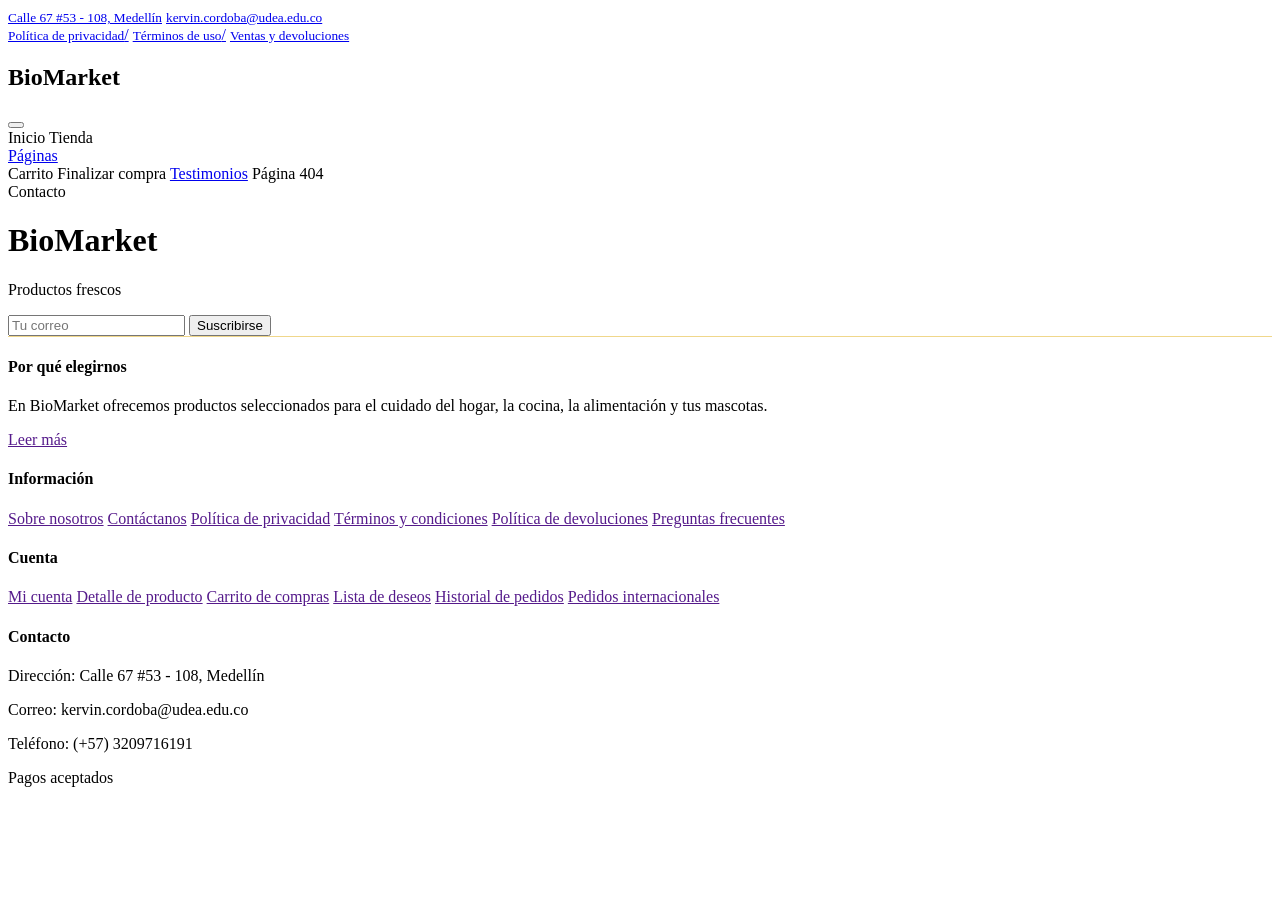
==== src/main/resources/templates/fragments.html @ 8571b7a6 "Initial commit" ====
<!DOCTYPE html>
<html lang="es" xmlns:th="http://www.thymeleaf.org">

<body>
    <div th:fragment="header(activePage)">
        <!-- Navbar start -->
        <div class="container-fluid fixed-top">
            <div class="container topbar bg-primary d-none d-lg-block">
                <div class="d-flex justify-content-between">
                    <div class="top-info ps-2">
                        <small class="me-3"><i class="fas fa-map-marker-alt me-2 text-secondary"></i> <a href="#"
                                class="text-white">Calle 67 #53 - 108, Medellín</a></small>
                        <small class="me-3"><i class="fas fa-envelope me-2 text-secondary"></i><a href="#"
                                class="text-white">kervin.cordoba@udea.edu.co</a></small>
                    </div>
                    <div class="top-link pe-2">
                        <a href="#" class="text-white"><small class="text-white mx-2">Política de privacidad</small>/</a>
                        <a href="#" class="text-white"><small class="text-white mx-2">Términos de uso</small>/</a>
                        <a href="#" class="text-white"><small class="text-white ms-2">Ventas y devoluciones</small></a>
                    </div>
                </div>
            </div>
            <div class="container px-0">
                <nav class="navbar navbar-light bg-white navbar-expand-xl">
                    <a th:href="@{/}" class="navbar-brand">
                        <h1 class="text-primary display-6">BioMarket</h1>
                    </a>
                    <button class="navbar-toggler py-2 px-3" type="button" data-bs-toggle="collapse"
                        data-bs-target="#navbarCollapse">
                        <span class="fa fa-bars text-primary"></span>
                    </button>
                    <div class="collapse navbar-collapse bg-white" id="navbarCollapse">
                        <div class="navbar-nav mx-auto">
                            <a th:href="@{/}" class="nav-item nav-link"
                                th:classappend="${activePage == 'home'} ? ' active' : ''">Inicio</a>
                            <a th:href="@{/shop}" class="nav-item nav-link"
                                th:classappend="${activePage == 'shop'} ? ' active' : ''">Tienda</a>

                            <div class="nav-item dropdown">
                                <a href="#" class="nav-link dropdown-toggle" data-bs-toggle="dropdown"
                                    th:classappend="${activePage == 'cart' || activePage == 'checkout' || activePage == 'testimonial' || activePage == '404'} ? ' active' : ''">Páginas</a>
                                <div class="dropdown-menu m-0 bg-secondary rounded-0">
                                    <a th:href="@{/cart}" class="dropdown-item"
                                        th:classappend="${activePage == 'cart'} ? ' active' : ''">Carrito</a>
                                    <a th:href="@{/checkout}" class="dropdown-item"
                                        th:classappend="${activePage == 'checkout'} ? ' active' : ''">Finalizar compra</a>
                                    <a href="testimonial.html" class="dropdown-item"
                                        th:classappend="${activePage == 'testimonial'} ? ' active' : ''">Testimonios</a>
                                    <a th:href="@{/404}" class="dropdown-item"
                                        th:classappend="${activePage == '404'} ? ' active' : ''">Página 404</a>
                                </div>
                            </div>
                            <a th:href="@{/contact}" class="nav-item nav-link"
                                th:classappend="${activePage == 'contact'} ? ' active' : ''">Contacto</a>
                        </div>
                        <div class="d-flex m-3 me-0">
                            <a th:href="@{/cart}" class="position-relative me-4 my-auto">
                                <i class="fa fa-shopping-bag fa-2x"></i>
                            </a>
                        </div>
                    </div>
                </nav>
            </div>
        </div>
        <!-- Navbar End -->
    </div>

    <th:block th:fragment="footer">
        <!-- Footer Start -->
        <div class="container-fluid bg-dark text-white-50 footer pt-5 mt-5">
            <div class="container py-5">
                <div class="pb-4 mb-4" style="border-bottom: 1px solid rgba(226, 175, 24, 0.5) ;">
                    <div class="row g-4">
                        <div class="col-lg-3">
                            <a th:href="@{/}">
                                <h1 class="text-primary mb-0">BioMarket</h1>
                                <p class="text-secondary mb-0">Productos frescos</p>
                            </a>
                        </div>
                        <div class="col-lg-6">
                            <div class="position-relative mx-auto">
                                <input class="form-control border-0 w-100 py-3 px-4 rounded-pill" type="email"
                                    placeholder="Tu correo">
                                <button type="submit"
                                    class="btn btn-primary border-0 border-secondary py-3 px-4 position-absolute rounded-pill text-white"
                                    style="top: 0; right: 0;">Suscribirse</button>
                            </div>
                        </div>
                        <div class="col-lg-3">
                            <div class="d-flex justify-content-end pt-3">
                                <a class="btn  btn-outline-secondary me-2 btn-md-square rounded-circle" href=""><i
                                        class="fab fa-twitter"></i></a>
                                <a class="btn btn-outline-secondary me-2 btn-md-square rounded-circle" href=""><i
                                        class="fab fa-facebook-f"></i></a>
                                <a class="btn btn-outline-secondary me-2 btn-md-square rounded-circle" href=""><i
                                        class="fab fa-youtube"></i></a>
                                <a class="btn btn-outline-secondary btn-md-square rounded-circle" href=""><i
                                        class="fab fa-linkedin-in"></i></a>
                            </div>
                        </div>
                    </div>
                </div>
                <div class="row g-5">
                    <div class="col-lg-3 col-md-6">
                        <div class="footer-item">
                            <h4 class="text-light mb-3">Por qué elegirnos</h4>
                            <p class="mb-4">En BioMarket ofrecemos productos seleccionados para el cuidado del hogar, la cocina, la alimentación y tus mascotas.</p>
                            <a href="" class="btn border-secondary py-2 px-4 rounded-pill text-primary">Leer más</a>
                        </div>
                    </div>
                    <div class="col-lg-3 col-md-6">
                        <div class="d-flex flex-column text-start footer-item">
                            <h4 class="text-light mb-3">Información</h4>
                            <a class="btn-link" href="">Sobre nosotros</a>
                            <a class="btn-link" href="">Contáctanos</a>
                            <a class="btn-link" href="">Política de privacidad</a>
                            <a class="btn-link" href="">Términos y condiciones</a>
                            <a class="btn-link" href="">Política de devoluciones</a>
                            <a class="btn-link" href="">Preguntas frecuentes</a>
                        </div>
                    </div>
                    <div class="col-lg-3 col-md-6">
                        <div class="d-flex flex-column text-start footer-item">
                            <h4 class="text-light mb-3">Cuenta</h4>
                            <a class="btn-link" href="">Mi cuenta</a>
                            <a class="btn-link" href="">Detalle de producto</a>
                            <a class="btn-link" href="">Carrito de compras</a>
                            <a class="btn-link" href="">Lista de deseos</a>
                            <a class="btn-link" href="">Historial de pedidos</a>
                            <a class="btn-link" href="">Pedidos internacionales</a>
                        </div>
                    </div>
                    <div class="col-lg-3 col-md-6">
                        <div class="footer-item">
                            <h4 class="text-light mb-3">Contacto</h4>
                            <p>Dirección: Calle 67 #53 - 108, Medellín</p>
                            <p>Correo: kervin.cordoba@udea.edu.co</p>
                            <p>Teléfono: (+57) 3209716191</p>
                            <p>Pagos aceptados</p>
                            <img th:src="@{/img/payment.png}" class="img-fluid" alt="">
                        </div>
                    </div>
                </div>
            </div>
        </div>
        <!-- Footer End -->

        <!-- Copyright Start -->
        
        <!-- Copyright End -->
    </th:block>
</body>

</html>
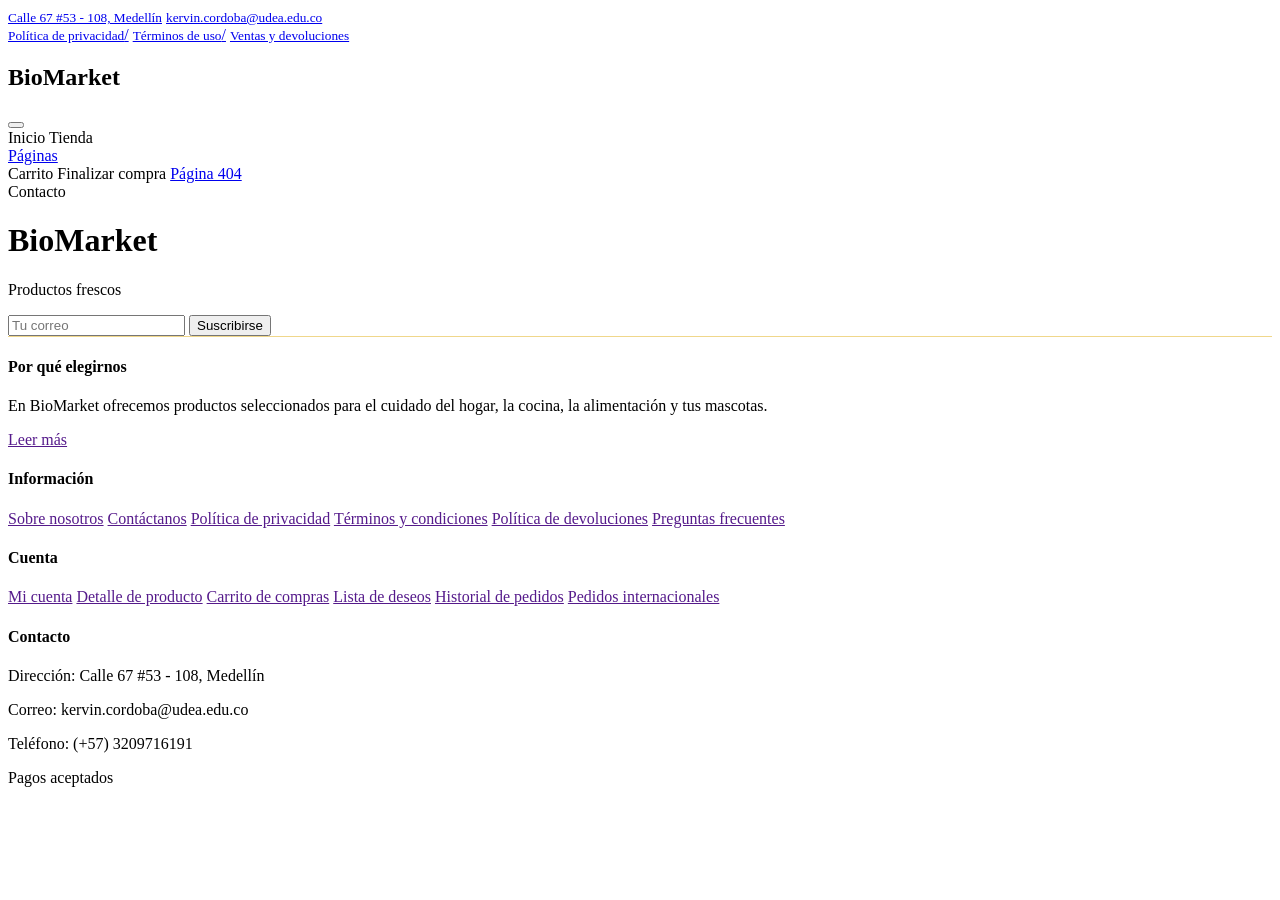
==== commit e0f5b6e0: "Update Java code and templates" ====
--- a/src/main/resources/templates/fragments.html
+++ b/src/main/resources/templates/fragments.html
@@ -45,8 +45,6 @@
                                     <a th:href="@{/checkout}" class="dropdown-item"
                                         th:classappend="${activePage == 'checkout'} ? ' active' : ''">Finalizar compra</a>
                                     <a href="testimonial.html" class="dropdown-item"
-                                        th:classappend="${activePage == 'testimonial'} ? ' active' : ''">Testimonios</a>
-                                    <a th:href="@{/404}" class="dropdown-item"
                                         th:classappend="${activePage == '404'} ? ' active' : ''">Página 404</a>
                                 </div>
                             </div>
